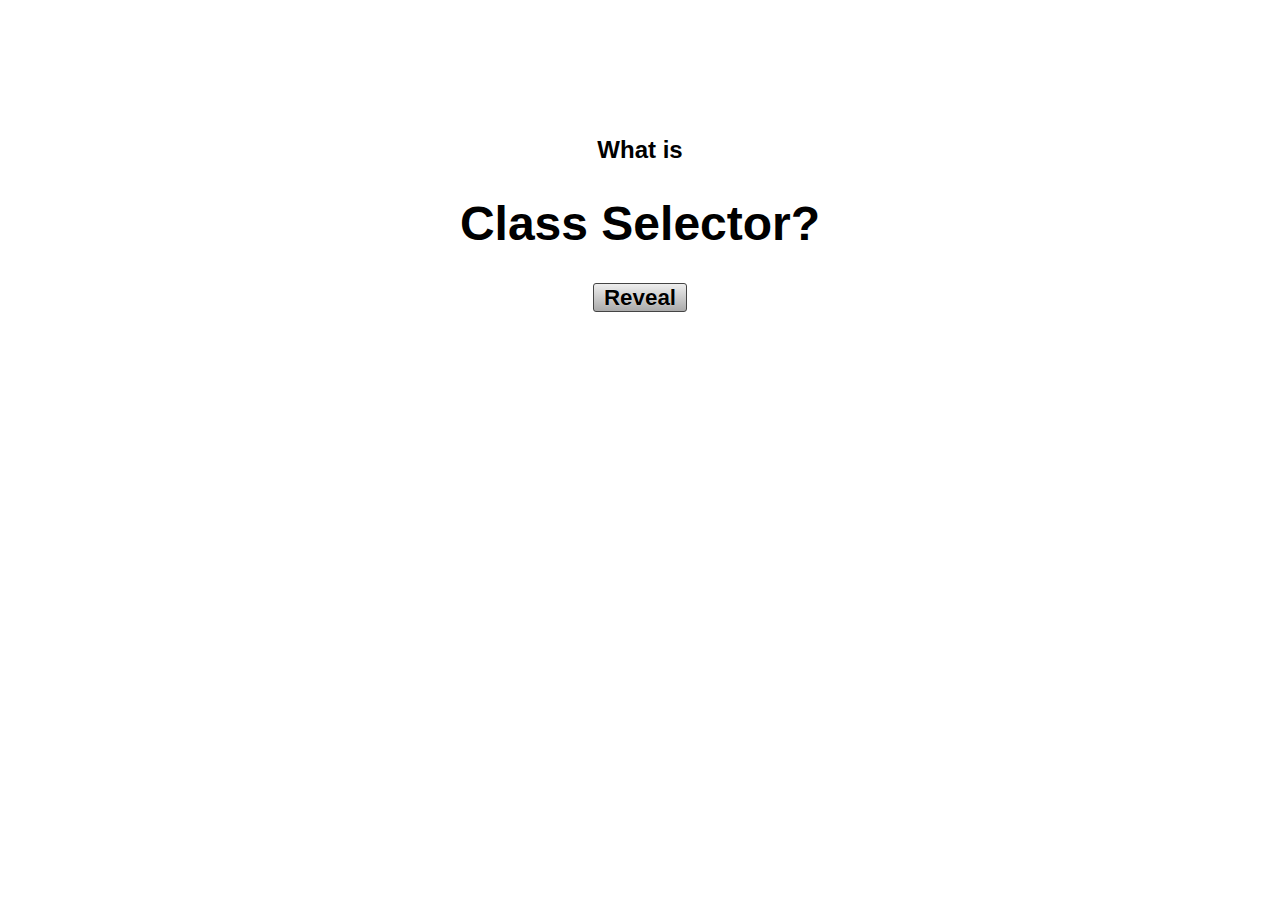
==== index.html @ fbb6574e "Completed URL routing and internal links." ====
<!DOCTYPE html>
<html>
  <head>
    <meta charset="utf-8">
    <title>Flash Cards</title>
    <link href="index.css" rel="stylesheet">
    <script src="words.js"></script>
    <script src="angular.js"></script>
    <script src="angular-route.min.js"></script>
    <script src="showdown.js"></script>
    <script src="angular-sanitize.js"></script>
    <script src="angular-markdown.js"></script>
    <script src="index.js"></script>
  </head>
  <body ng-app="flash-cards">
    <div ng-view></div>
  </body>
</html>
---- index.css ----
body {
  font-family: "Helvetica Neue", sans-serif;
  text-align: center;
}

.flash-cards {
  max-width: 680px;
  margin: auto;
}

button {
  font-size: 1.4em;
  border-radius: 3px;
  padding: 0.5px 10px;
  background: linear-gradient(#eee, #aaa);
  border: 1px solid #444;
  text-shadow: 0 0 1px white;
  font-weight: bold;
}

button:hover {
  box-shadow: 0px 1px 1px #000;
}

button:focus {
  outline: none;
}

.description {
  text-align: left;
  padding: 10px;
  background-color: #eee;
  margin: 10px;
  border-radius: 5px;
  display: block;
}

.description h1 {
  text-align: center;
}

.question {
  margin-top: 20%;
}

.question h1 {
  font-size: 3em;
}

pre {
  background-color: #333;
  color: white;
}

pre .highlight {
  background-color: yellow;
  color: black;
}
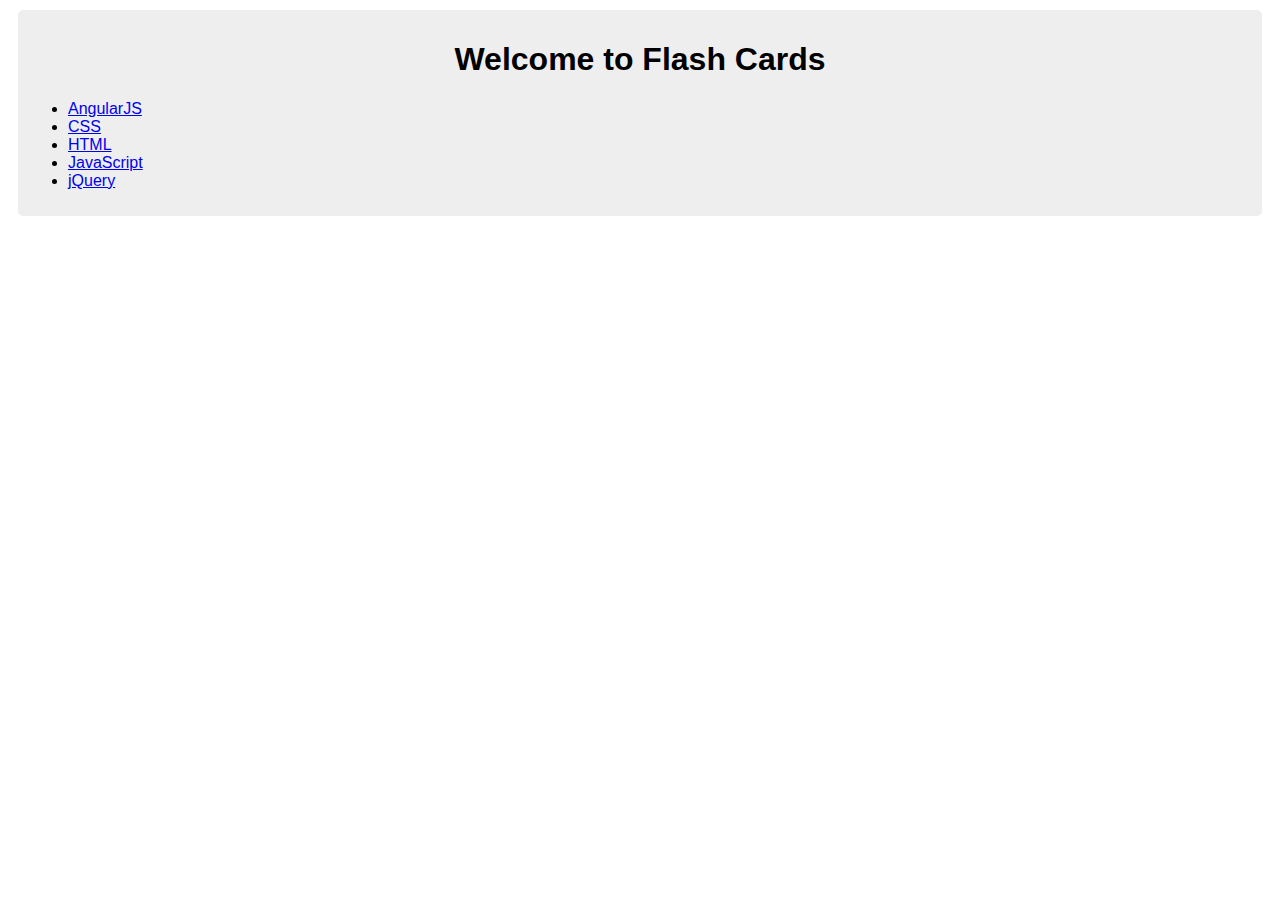
==== commit a0b99c72: "Multiple categories of terms." ====
--- a/index.html
+++ b/index.html
@@ -8,7 +8,6 @@
     <script src="angular.js"></script>
     <script src="angular-route.min.js"></script>
     <script src="showdown.js"></script>
-    <script src="angular-sanitize.js"></script>
     <script src="angular-markdown.js"></script>
     <script src="index.js"></script>
   </head>
--- a/index.css
+++ b/index.css
@@ -26,7 +26,7 @@
   outline: none;
 }
 
-.description {
+.panel {
   text-align: left;
   padding: 10px;
   background-color: #eee;
@@ -35,7 +35,7 @@
   display: block;
 }
 
-.description h1 {
+.panel h1 {
   text-align: center;
 }
 
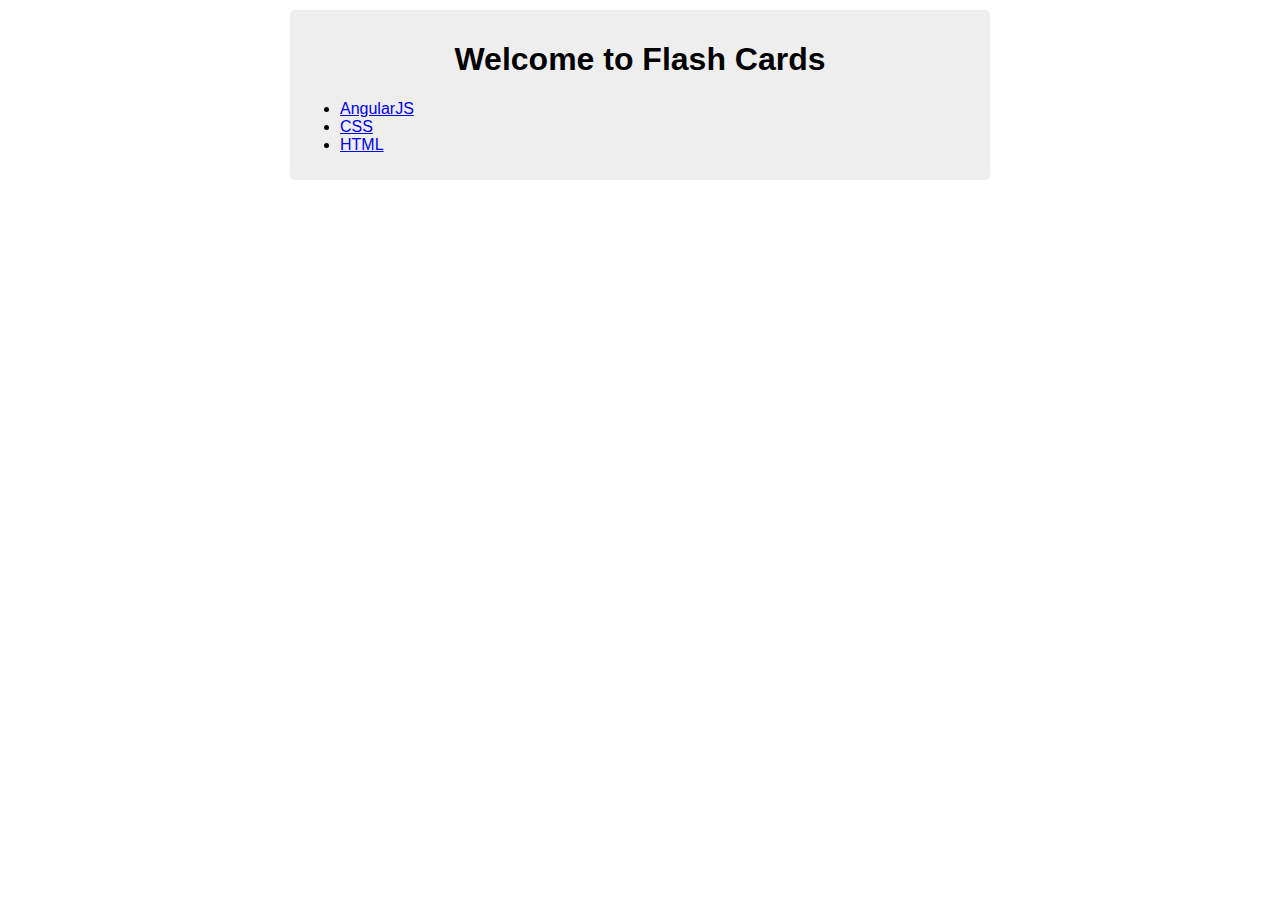
==== commit a300a6d4: "added new cards for element and semantic element; moved stylesheets to assets/css directory" ====
--- a/index.html
+++ b/index.html
@@ -3,7 +3,8 @@
   <head>
     <meta charset="utf-8">
     <title>Flash Cards</title>
-    <link href="index.css" rel="stylesheet">
+    <link href="assets/css/styles.css" rel="stylesheet">
+    <link href="assets/css/font-awesome.min.css" rel="stylesheet">
     <script src="words.js"></script>
     <script src="angular.js"></script>
     <script src="angular-route.min.js"></script>
--- a/assets/css/styles.css
+++ b/assets/css/styles.css
@@ -0,0 +1,54 @@
+body {
+  font-family: "Helvetica Neue", sans-serif;
+  text-align: center;
+}
+
+button {
+  font-size: 1.4em;
+  border-radius: 3px;
+  padding: 0.5px 10px;
+  background: linear-gradient(#eee, #aaa);
+  border: 1px solid #444;
+  text-shadow: 0 0 1px white;
+  font-weight: bold;
+}
+
+button:hover {
+  box-shadow: 0px 1px 1px #000;
+}
+
+button:focus {
+  outline: none;
+}
+
+.panel {
+  max-width: 680px;
+  text-align: left;
+  padding: 10px;
+  background-color: #eee;
+  margin: 10px auto;
+  border-radius: 5px;
+  display: block;
+}
+
+.panel h1 {
+  text-align: center;
+}
+
+.question {
+  margin-top: 15%;
+}
+
+.question h1 {
+  font-size: 3em;
+}
+
+pre {
+  background-color: #333;
+  color: white;
+}
+
+pre .highlight, pre .hl {
+  background-color: yellow;
+  color: black;
+}
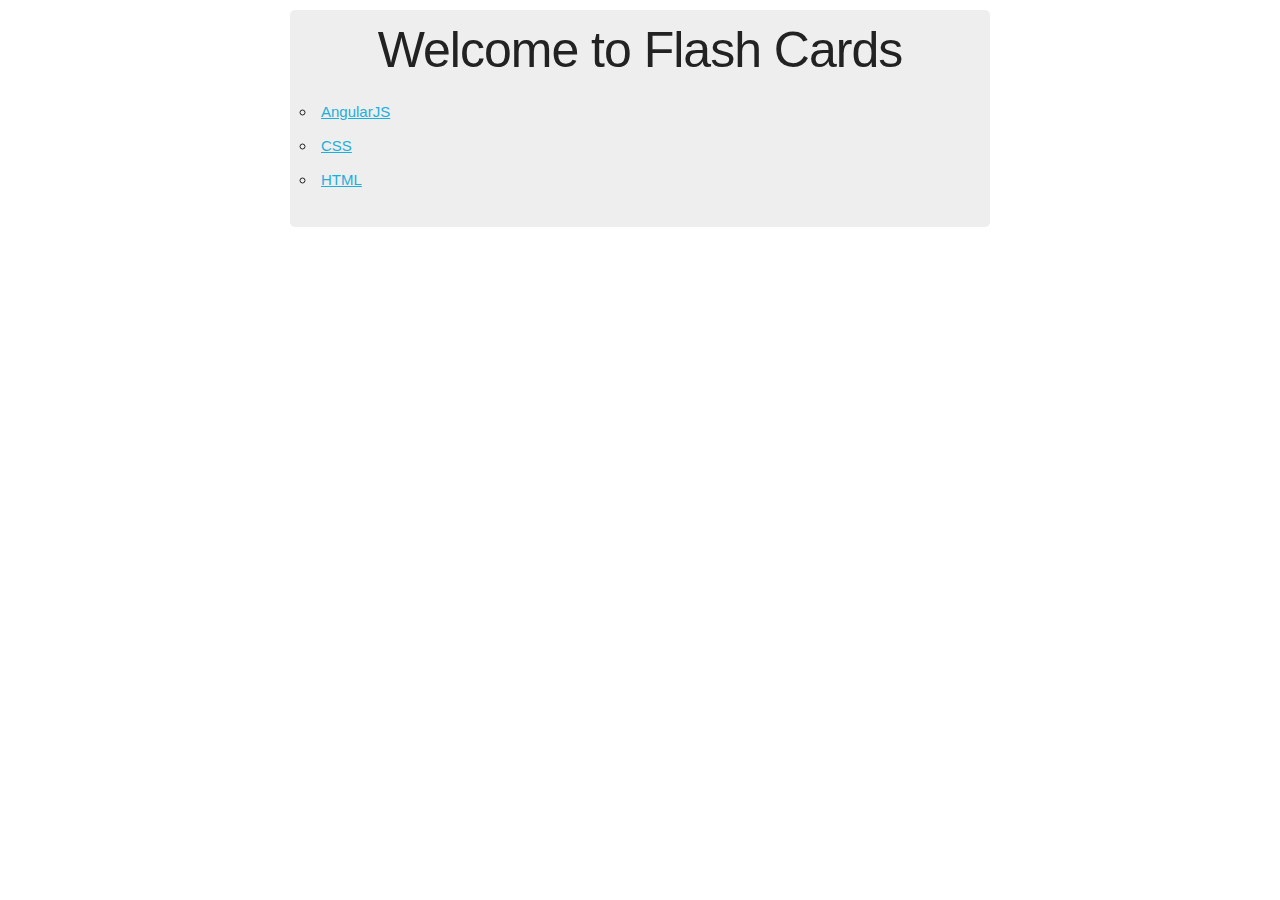
==== commit b4261e10: "separated angular app components by coupling and moved non-angular code to assets/js; added skeleton" ====
--- a/index.html
+++ b/index.html
@@ -3,14 +3,20 @@
   <head>
     <meta charset="utf-8">
     <title>Flash Cards</title>
+    <link href="assets/css/normalize.css" rel="stylesheet">
+    <link href="assets/css/skeleton.css" rel="stylesheet">
     <link href="assets/css/styles.css" rel="stylesheet">
-    <link href="assets/css/font-awesome.min.css" rel="stylesheet">
-    <script src="words.js"></script>
-    <script src="angular.js"></script>
-    <script src="angular-route.min.js"></script>
-    <script src="showdown.js"></script>
-    <script src="angular-markdown.js"></script>
-    <script src="index.js"></script>
+    <script src="assets/js/words.js"></script>
+    <script src="assets/js/angular.js"></script>
+    <script src="assets/js/angular-route.min.js"></script>
+    <script src="assets/js/showdown.js"></script>
+    <script src="assets/js/angular-markdown.js"></script>
+    <script src="assets/js/index.js"></script>
+    <script src="app/app.module.js"></script>
+    <script src="app/app.config.js"></script>
+    <script src="app/components/category/CategoryController.js"></script>
+    <script src="app/components/flash-card/FlashCardController.js"></script>
+    <script src="app/components/main/MainController.js"></script>
   </head>
   <body ng-app="flash-cards">
     <div ng-view></div>
--- a/assets/css/skeleton.css
+++ b/assets/css/skeleton.css
@@ -0,0 +1,418 @@
+/*
+* Skeleton V2.0.4
+* Copyright 2014, Dave Gamache
+* www.getskeleton.com
+* Free to use under the MIT license.
+* http://www.opensource.org/licenses/mit-license.php
+* 12/29/2014
+*/
+
+
+/* Table of contents
+––––––––––––––––––––––––––––––––––––––––––––––––––
+- Grid
+- Base Styles
+- Typography
+- Links
+- Buttons
+- Forms
+- Lists
+- Code
+- Tables
+- Spacing
+- Utilities
+- Clearing
+- Media Queries
+*/
+
+
+/* Grid
+–––––––––––––––––––––––––––––––––––––––––––––––––– */
+.container {
+  position: relative;
+  width: 100%;
+  max-width: 960px;
+  margin: 0 auto;
+  padding: 0 20px;
+  box-sizing: border-box; }
+.column,
+.columns {
+  width: 100%;
+  float: left;
+  box-sizing: border-box; }
+
+/* For devices larger than 400px */
+@media (min-width: 400px) {
+  .container {
+    width: 85%;
+    padding: 0; }
+}
+
+/* For devices larger than 550px */
+@media (min-width: 550px) {
+  .container {
+    width: 80%; }
+  .column,
+  .columns {
+    margin-left: 4%; }
+  .column:first-child,
+  .columns:first-child {
+    margin-left: 0; }
+
+  .one.column,
+  .one.columns                    { width: 4.66666666667%; }
+  .two.columns                    { width: 13.3333333333%; }
+  .three.columns                  { width: 22%;            }
+  .four.columns                   { width: 30.6666666667%; }
+  .five.columns                   { width: 39.3333333333%; }
+  .six.columns                    { width: 48%;            }
+  .seven.columns                  { width: 56.6666666667%; }
+  .eight.columns                  { width: 65.3333333333%; }
+  .nine.columns                   { width: 74.0%;          }
+  .ten.columns                    { width: 82.6666666667%; }
+  .eleven.columns                 { width: 91.3333333333%; }
+  .twelve.columns                 { width: 100%; margin-left: 0; }
+
+  .one-third.column               { width: 30.6666666667%; }
+  .two-thirds.column              { width: 65.3333333333%; }
+
+  .one-half.column                { width: 48%; }
+
+  /* Offsets */
+  .offset-by-one.column,
+  .offset-by-one.columns          { margin-left: 8.66666666667%; }
+  .offset-by-two.column,
+  .offset-by-two.columns          { margin-left: 17.3333333333%; }
+  .offset-by-three.column,
+  .offset-by-three.columns        { margin-left: 26%;            }
+  .offset-by-four.column,
+  .offset-by-four.columns         { margin-left: 34.6666666667%; }
+  .offset-by-five.column,
+  .offset-by-five.columns         { margin-left: 43.3333333333%; }
+  .offset-by-six.column,
+  .offset-by-six.columns          { margin-left: 52%;            }
+  .offset-by-seven.column,
+  .offset-by-seven.columns        { margin-left: 60.6666666667%; }
+  .offset-by-eight.column,
+  .offset-by-eight.columns        { margin-left: 69.3333333333%; }
+  .offset-by-nine.column,
+  .offset-by-nine.columns         { margin-left: 78.0%;          }
+  .offset-by-ten.column,
+  .offset-by-ten.columns          { margin-left: 86.6666666667%; }
+  .offset-by-eleven.column,
+  .offset-by-eleven.columns       { margin-left: 95.3333333333%; }
+
+  .offset-by-one-third.column,
+  .offset-by-one-third.columns    { margin-left: 34.6666666667%; }
+  .offset-by-two-thirds.column,
+  .offset-by-two-thirds.columns   { margin-left: 69.3333333333%; }
+
+  .offset-by-one-half.column,
+  .offset-by-one-half.columns     { margin-left: 52%; }
+
+}
+
+
+/* Base Styles
+–––––––––––––––––––––––––––––––––––––––––––––––––– */
+/* NOTE
+html is set to 62.5% so that all the REM measurements throughout Skeleton
+are based on 10px sizing. So basically 1.5rem = 15px :) */
+html {
+  font-size: 62.5%; }
+body {
+  font-size: 1.5em; /* currently ems cause chrome bug misinterpreting rems on body element */
+  line-height: 1.6;
+  font-weight: 400;
+  font-family: "Raleway", "HelveticaNeue", "Helvetica Neue", Helvetica, Arial, sans-serif;
+  color: #222; }
+
+
+/* Typography
+–––––––––––––––––––––––––––––––––––––––––––––––––– */
+h1, h2, h3, h4, h5, h6 {
+  margin-top: 0;
+  margin-bottom: 2rem;
+  font-weight: 300; }
+h1 { font-size: 4.0rem; line-height: 1.2;  letter-spacing: -.1rem;}
+h2 { font-size: 3.6rem; line-height: 1.25; letter-spacing: -.1rem; }
+h3 { font-size: 3.0rem; line-height: 1.3;  letter-spacing: -.1rem; }
+h4 { font-size: 2.4rem; line-height: 1.35; letter-spacing: -.08rem; }
+h5 { font-size: 1.8rem; line-height: 1.5;  letter-spacing: -.05rem; }
+h6 { font-size: 1.5rem; line-height: 1.6;  letter-spacing: 0; }
+
+/* Larger than phablet */
+@media (min-width: 550px) {
+  h1 { font-size: 5.0rem; }
+  h2 { font-size: 4.2rem; }
+  h3 { font-size: 3.6rem; }
+  h4 { font-size: 3.0rem; }
+  h5 { font-size: 2.4rem; }
+  h6 { font-size: 1.5rem; }
+}
+
+p {
+  margin-top: 0; }
+
+
+/* Links
+–––––––––––––––––––––––––––––––––––––––––––––––––– */
+a {
+  color: #1EAEDB; }
+a:hover {
+  color: #0FA0CE; }
+
+
+/* Buttons
+–––––––––––––––––––––––––––––––––––––––––––––––––– */
+.button,
+button,
+input[type="submit"],
+input[type="reset"],
+input[type="button"] {
+  display: inline-block;
+  height: 38px;
+  padding: 0 30px;
+  color: #555;
+  text-align: center;
+  font-size: 11px;
+  font-weight: 600;
+  line-height: 38px;
+  letter-spacing: .1rem;
+  text-transform: uppercase;
+  text-decoration: none;
+  white-space: nowrap;
+  background-color: transparent;
+  border-radius: 4px;
+  border: 1px solid #bbb;
+  cursor: pointer;
+  box-sizing: border-box; }
+.button:hover,
+button:hover,
+input[type="submit"]:hover,
+input[type="reset"]:hover,
+input[type="button"]:hover,
+.button:focus,
+button:focus,
+input[type="submit"]:focus,
+input[type="reset"]:focus,
+input[type="button"]:focus {
+  color: #333;
+  border-color: #888;
+  outline: 0; }
+.button.button-primary,
+button.button-primary,
+input[type="submit"].button-primary,
+input[type="reset"].button-primary,
+input[type="button"].button-primary {
+  color: #FFF;
+  background-color: #33C3F0;
+  border-color: #33C3F0; }
+.button.button-primary:hover,
+button.button-primary:hover,
+input[type="submit"].button-primary:hover,
+input[type="reset"].button-primary:hover,
+input[type="button"].button-primary:hover,
+.button.button-primary:focus,
+button.button-primary:focus,
+input[type="submit"].button-primary:focus,
+input[type="reset"].button-primary:focus,
+input[type="button"].button-primary:focus {
+  color: #FFF;
+  background-color: #1EAEDB;
+  border-color: #1EAEDB; }
+
+
+/* Forms
+–––––––––––––––––––––––––––––––––––––––––––––––––– */
+input[type="email"],
+input[type="number"],
+input[type="search"],
+input[type="text"],
+input[type="tel"],
+input[type="url"],
+input[type="password"],
+textarea,
+select {
+  height: 38px;
+  padding: 6px 10px; /* The 6px vertically centers text on FF, ignored by Webkit */
+  background-color: #fff;
+  border: 1px solid #D1D1D1;
+  border-radius: 4px;
+  box-shadow: none;
+  box-sizing: border-box; }
+/* Removes awkward default styles on some inputs for iOS */
+input[type="email"],
+input[type="number"],
+input[type="search"],
+input[type="text"],
+input[type="tel"],
+input[type="url"],
+input[type="password"],
+textarea {
+  -webkit-appearance: none;
+     -moz-appearance: none;
+          appearance: none; }
+textarea {
+  min-height: 65px;
+  padding-top: 6px;
+  padding-bottom: 6px; }
+input[type="email"]:focus,
+input[type="number"]:focus,
+input[type="search"]:focus,
+input[type="text"]:focus,
+input[type="tel"]:focus,
+input[type="url"]:focus,
+input[type="password"]:focus,
+textarea:focus,
+select:focus {
+  border: 1px solid #33C3F0;
+  outline: 0; }
+label,
+legend {
+  display: block;
+  margin-bottom: .5rem;
+  font-weight: 600; }
+fieldset {
+  padding: 0;
+  border-width: 0; }
+input[type="checkbox"],
+input[type="radio"] {
+  display: inline; }
+label > .label-body {
+  display: inline-block;
+  margin-left: .5rem;
+  font-weight: normal; }
+
+
+/* Lists
+–––––––––––––––––––––––––––––––––––––––––––––––––– */
+ul {
+  list-style: circle inside; }
+ol {
+  list-style: decimal inside; }
+ol, ul {
+  padding-left: 0;
+  margin-top: 0; }
+ul ul,
+ul ol,
+ol ol,
+ol ul {
+  margin: 1.5rem 0 1.5rem 3rem;
+  font-size: 90%; }
+li {
+  margin-bottom: 1rem; }
+
+
+/* Code
+–––––––––––––––––––––––––––––––––––––––––––––––––– */
+code {
+  padding: .2rem .5rem;
+  margin: 0 .2rem;
+  font-size: 90%;
+  white-space: nowrap;
+  /*background: #F1F1F1;*/
+  /*border: 1px solid #E1E1E1;*/
+  /*border-radius: 4px;*/ }
+pre > code {
+  display: block;
+  padding: 1rem 1.5rem;
+  white-space: pre; }
+
+
+/* Tables
+–––––––––––––––––––––––––––––––––––––––––––––––––– */
+th,
+td {
+  padding: 12px 15px;
+  text-align: left;
+  border-bottom: 1px solid #E1E1E1; }
+th:first-child,
+td:first-child {
+  padding-left: 0; }
+th:last-child,
+td:last-child {
+  padding-right: 0; }
+
+
+/* Spacing
+–––––––––––––––––––––––––––––––––––––––––––––––––– */
+button,
+.button {
+  margin-bottom: 1rem; }
+input,
+textarea,
+select,
+fieldset {
+  margin-bottom: 1.5rem; }
+pre,
+blockquote,
+dl,
+figure,
+table,
+p,
+ul,
+ol,
+form {
+  margin-bottom: 2.5rem; }
+
+
+/* Utilities
+–––––––––––––––––––––––––––––––––––––––––––––––––– */
+.u-full-width {
+  width: 100%;
+  box-sizing: border-box; }
+.u-max-full-width {
+  max-width: 100%;
+  box-sizing: border-box; }
+.u-pull-right {
+  float: right; }
+.u-pull-left {
+  float: left; }
+
+
+/* Misc
+–––––––––––––––––––––––––––––––––––––––––––––––––– */
+hr {
+  margin-top: 3rem;
+  margin-bottom: 3.5rem;
+  border-width: 0;
+  border-top: 1px solid #E1E1E1; }
+
+
+/* Clearing
+–––––––––––––––––––––––––––––––––––––––––––––––––– */
+
+/* Self Clearing Goodness */
+.container:after,
+.row:after,
+.u-cf {
+  content: "";
+  display: table;
+  clear: both; }
+
+
+/* Media Queries
+–––––––––––––––––––––––––––––––––––––––––––––––––– */
+/*
+Note: The best way to structure the use of media queries is to create the queries
+near the relevant code. For example, if you wanted to change the styles for buttons
+on small devices, paste the mobile query code up in the buttons section and style it
+there.
+*/
+
+
+/* Larger than mobile */
+@media (min-width: 400px) {}
+
+/* Larger than phablet (also point when grid becomes active) */
+@media (min-width: 550px) {}
+
+/* Larger than tablet */
+@media (min-width: 750px) {}
+
+/* Larger than desktop */
+@media (min-width: 1000px) {}
+
+/* Larger than Desktop HD */
+@media (min-width: 1200px) {}
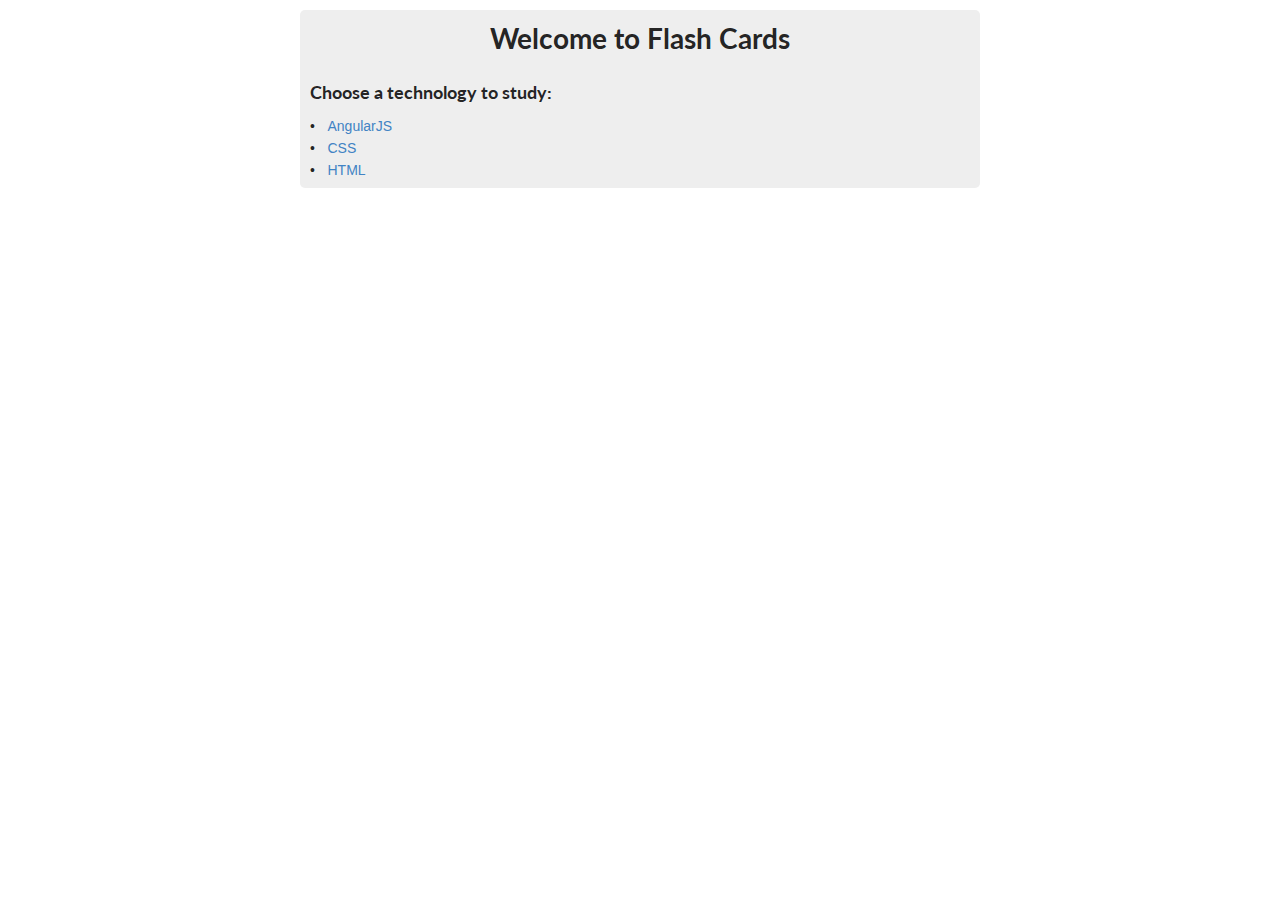
==== commit a4e2ca3f: "replaced skeleton with semanticUI; fixed bug in flashcards view (non-closing custom directive tag)" ====
--- a/index.html
+++ b/index.html
@@ -3,9 +3,9 @@
   <head>
     <meta charset="utf-8">
     <title>Flash Cards</title>
-    <link href="assets/css/normalize.css" rel="stylesheet">
-    <link href="assets/css/skeleton.css" rel="stylesheet">
+    <link href="assets/css/semantic.min.css" rel="stylesheet">
     <link href="assets/css/styles.css" rel="stylesheet">
+    <script src="assets/js/semantic.min.js"></script>
     <script src="assets/js/words.js"></script>
     <script src="assets/js/angular.js"></script>
     <script src="assets/js/angular-route.min.js"></script>
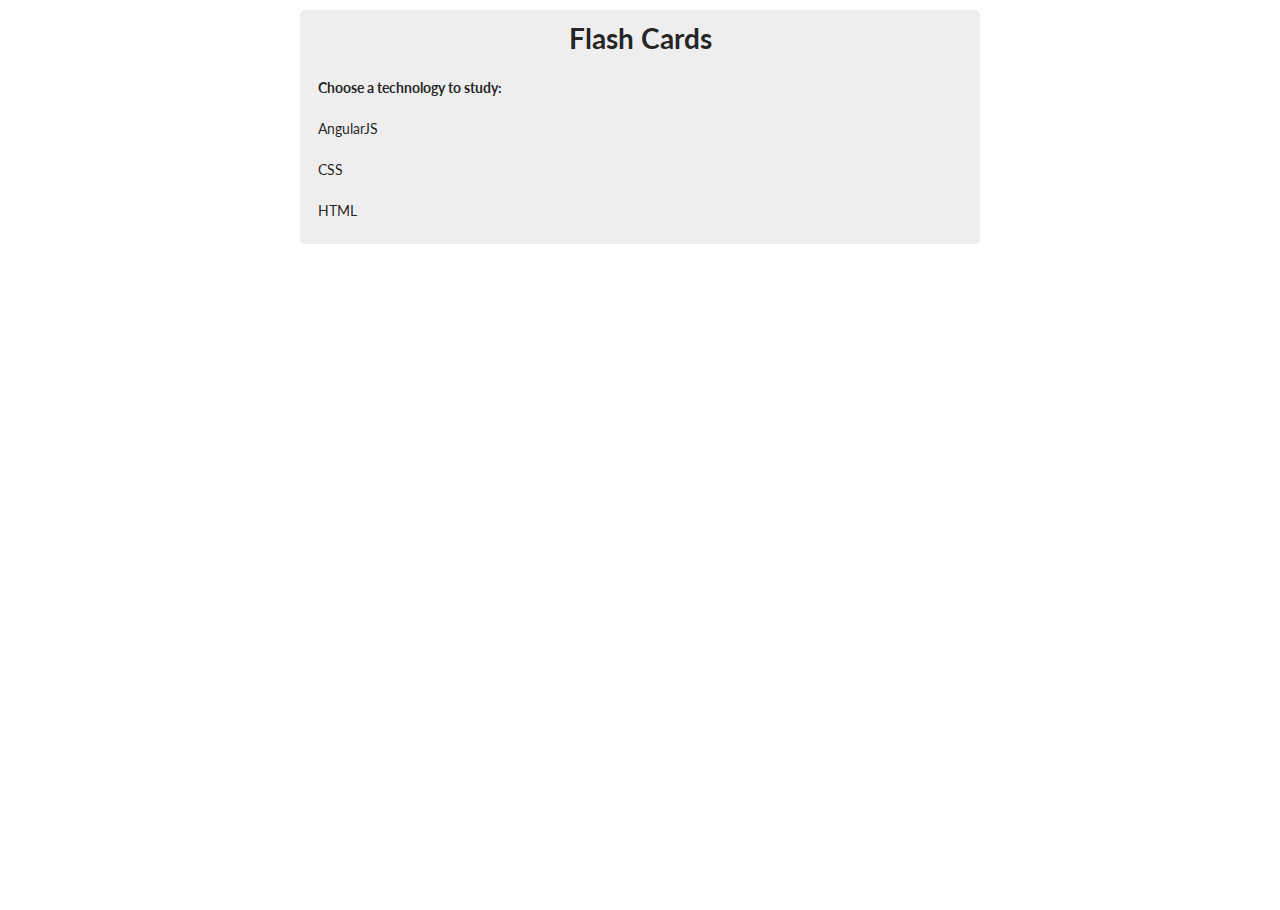
==== commit ac82a585: "added style card and added more semantic ui styling to various parts; commented out semantic ui js s" ====
--- a/index.html
+++ b/index.html
@@ -5,7 +5,8 @@
     <title>Flash Cards</title>
     <link href="assets/css/semantic.min.css" rel="stylesheet">
     <link href="assets/css/styles.css" rel="stylesheet">
-    <script src="assets/js/semantic.min.js"></script>
+    <!-- <script src="https://ajax.googleapis.com/ajax/libs/jquery/2.2.4/jquery.min.js"></script> -->
+    <!-- <script src="assets/js/semantic.min.js"></script> -->
     <script src="assets/js/words.js"></script>
     <script src="assets/js/angular.js"></script>
     <script src="assets/js/angular-route.min.js"></script>
--- a/assets/css/styles.css
+++ b/assets/css/styles.css
@@ -3,7 +3,7 @@
   text-align: center;
 }
 
-button {
+/*button {
   font-size: 1.4em;
   border-radius: 3px;
   padding: 0.5px 10px;
@@ -19,7 +19,7 @@
 
 button:focus {
   outline: none;
-}
+}*/
 
 .panel {
   max-width: 680px;
@@ -53,3 +53,7 @@
   background-color: yellow;
   color: black;
 }
+
+.button-wrapper {
+  padding-bottom: 20px;
+}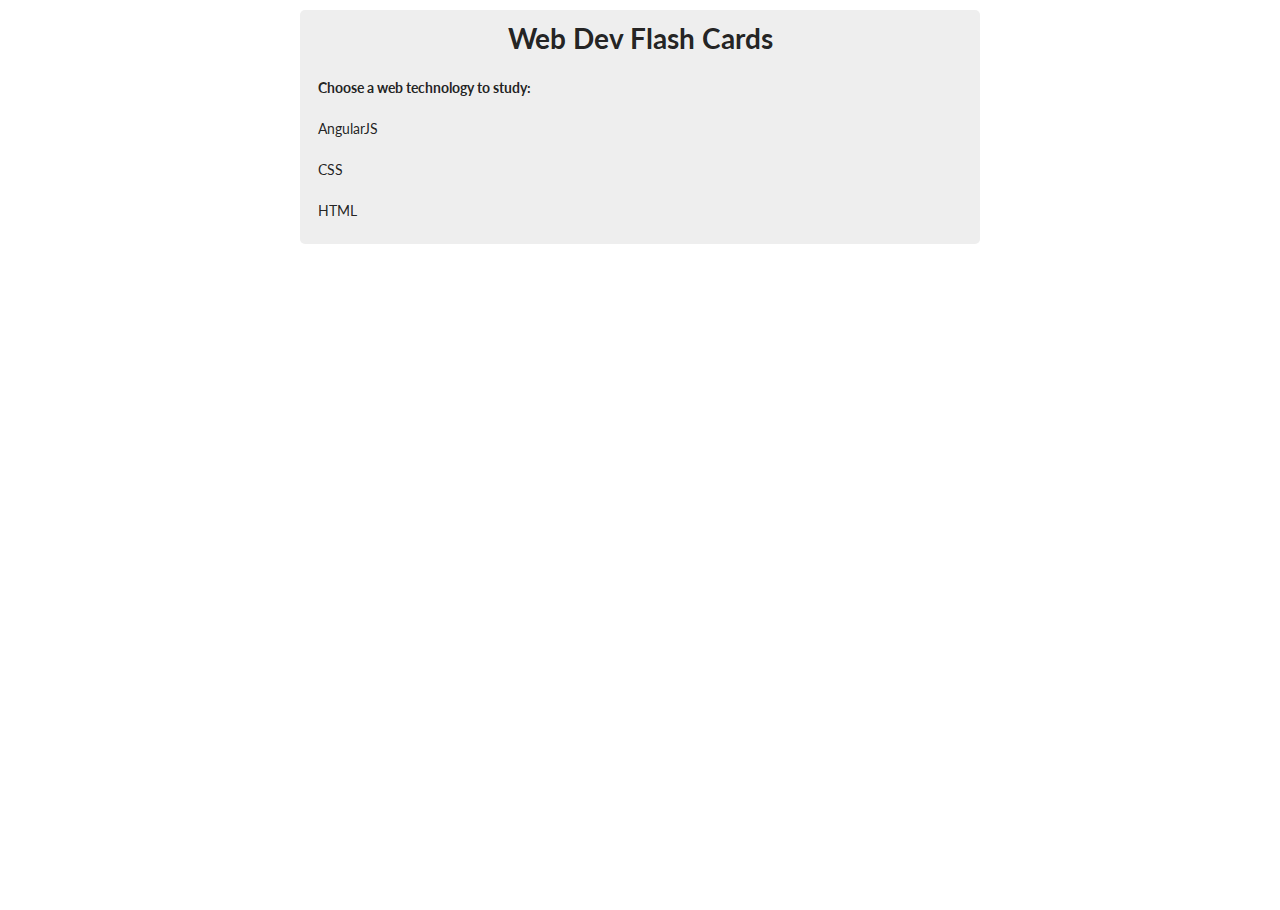
==== commit 165dfbbf: "added new card and some header changes" ====
--- a/index.html
+++ b/index.html
@@ -2,7 +2,7 @@
 <html>
   <head>
     <meta charset="utf-8">
-    <title>Flash Cards</title>
+    <title>Web Dev Flash Cards</title>
     <link href="assets/css/semantic.min.css" rel="stylesheet">
     <link href="assets/css/styles.css" rel="stylesheet">
     <!-- <script src="https://ajax.googleapis.com/ajax/libs/jquery/2.2.4/jquery.min.js"></script> -->
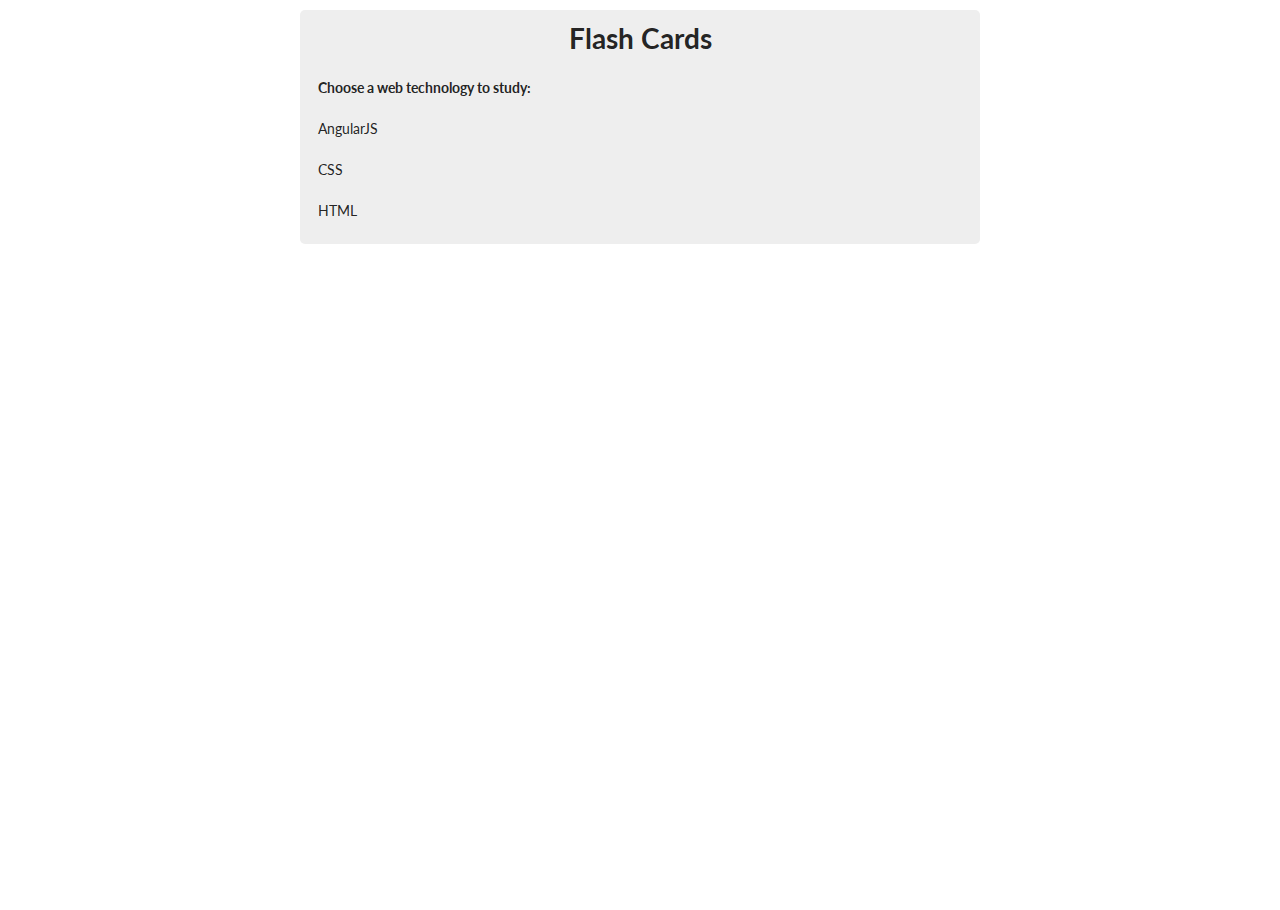
==== commit 0a51ac8e: "added mobile and tablet media queries for larger fonts; fixed a typo" ====
--- a/index.html
+++ b/index.html
@@ -2,7 +2,7 @@
 <html>
   <head>
     <meta charset="utf-8">
-    <title>Web Dev Flash Cards</title>
+    <title>Flash Cards</title>
     <link href="assets/css/semantic.min.css" rel="stylesheet">
     <link href="assets/css/styles.css" rel="stylesheet">
     <!-- <script src="https://ajax.googleapis.com/ajax/libs/jquery/2.2.4/jquery.min.js"></script> -->
--- a/assets/css/styles.css
+++ b/assets/css/styles.css
@@ -56,4 +56,25 @@
 
 .button-wrapper {
   padding-bottom: 20px;
+}
+
+@media only screen
+and (max-device-width: 680px) {
+  h1, h2, h3, h4, h5, h6 {
+    font-size: 5em; 
+  }
+  p, .item {
+    font-size: 3em;
+  }
+}
+
+@media only screen
+and (min-device-width: 681px)
+and (max-device-width: 1024px) {
+   h1, h2, h3, h4, h5, h6 {
+    font-size: 4em; 
+  }
+  p, .item {
+    font-size: 2em;
+  }
 }